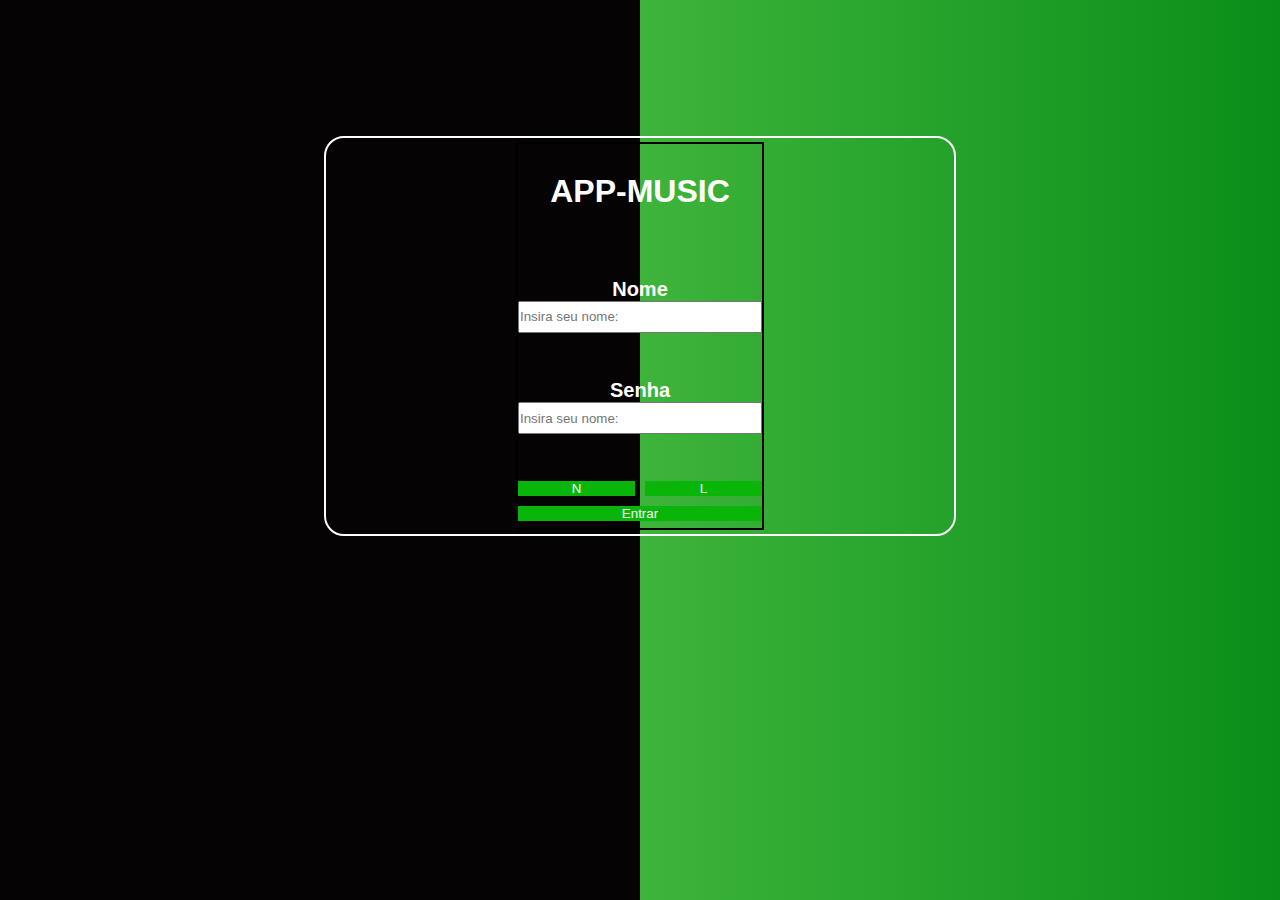
==== index.html @ c8bd974d "sportyMusic" ====
<!DOCTYPE html>
<html lang="en">

<head>
    <meta charset="UTF-8">
    <meta http-equiv="X-UA-Compatible" content="IE=edge">
    <meta name="viewport" content="width=device-width, initial-scale=1.0">
    <link rel="stylesheet" href="estilosCss/index.css">
    <title>Document</title>
</head>

<body id="corpo">
    <div id="loginP">
        <form id="formulario" >
            <h1>APP-MUSIC</h1>
            <div class="nome">
                <label>Nome</label>
                <input type="name" placeholder="Insira seu nome: " required>
            </div>
            <div class="senha">
                <label>Senha</label>
                <input type="password" placeholder="Insira seu nome: " required>
            </div>
            <div class="botoes">
                <div class="bts">
                    <button id="bts1" onclick="Noite()">N</button>
                    <button id="bts2" onclick="Dia()">L</button>
                </div>
                <button id="bts3">Entrar</button>
            </div> 

            <audio src="Aaron-Smith-Dancin-_KRONO-Remix_-_1_.mp3" autoplay ></audio>
        </form>
    </div>
    <script src="funcoes/index.js"></script>
</body>

</html>
---- estilosCss/index.css ----
*{
    padding: 0;
    box-sizing: border-box;
    font-family: 'Franklin Gothic Medium', 'Arial Narrow', Arial, sans-serif;

}
#corpo{
    display: flex;
    flex-direction: column;
    align-items: center;
    justify-content: center;
    color: #fff;
    background: linear-gradient(90deg, rgba(5,3,3,1) 50%, rgba(62,180,58,1) 0%, rgba(10,142,25,1) 100%)
}
#loginP{
    display: flex;
    flex-direction: column;
    align-items: center;
    justify-content: center;
    max-width: 50%;
    width: 100%;
    height: 25rem;
    margin-top: 8rem;
    border-radius: 20px;
    padding: 4px;
    border: solid #ffffff 2px;
}
h1{
    font-family: 'Franklin Gothic Medium', 'Arial Narrow', Arial, sans-serif;
}
#formulario{
    display: flex;
    flex-direction: column;
    align-items: center;
    justify-content: space-around;
    max-width: 100%;
    width: 40%;
    height: 25rem;
    border: solid #000000 2px;
}
.nome, .senha{
    display: flex;
    flex-direction: column;
    align-items: center;
    justify-content: space-around;
    margin-top: 2rem;
    width: 100%;
    /* border:solid red 1px; */
}
label{
    font-size: 20px;
    font-weight: 900;
    text-align: justify;
}   
.botoes{
    display: flex;
    flex-direction: column;
    align-items: center;
    justify-content: center;
    width: 100%;
    gap: 10px;
    margin-top: 2rem;
}
.bts{
    display: flex;
    flex-direction: row;
    align-items: center;
    gap: 10px;
    justify-content: center;
    width: 100%;
}
.bts1{
    display: flex;
    flex-direction: row;
    align-items: center;
    justify-content: center;
    
}
button{
    display: flex;
    flex-direction: column;
    align-items: center;
    justify-content: center;
    width: 100%;
    outline: none;
    border: none;
    background: rgb(8, 181, 8);
    color: #fff;
    cursor: pointer;
    transition: 1s;
}
input{
    display: flex;
    flex-direction: column;
    align-items: center;
    justify-content: center;
    width: 100%;
    height: 2rem;
    outline: none;
}
button:hover{
    background: linear-gradient(117deg, rgba(69,224,30,0.9080882352941176) 30%, rgba(14,23,16,0.8184523809523809) 76%);
}

@media (max-width:870px){
    #loginP{
        display: flex;
        flex-direction: column;
        align-items: center;
        max-width: 100%;
        justify-content: center;
    }
    #formulario{
        display: flex;
        flex-direction: column;
        align-items: center;
        max-width: 100%;
        justify-content: center;
    }
}
@media (max-width:561px){
    #formulario{
        width: 70%;
    }
    #loginP{
        width: 100%;
    }
}
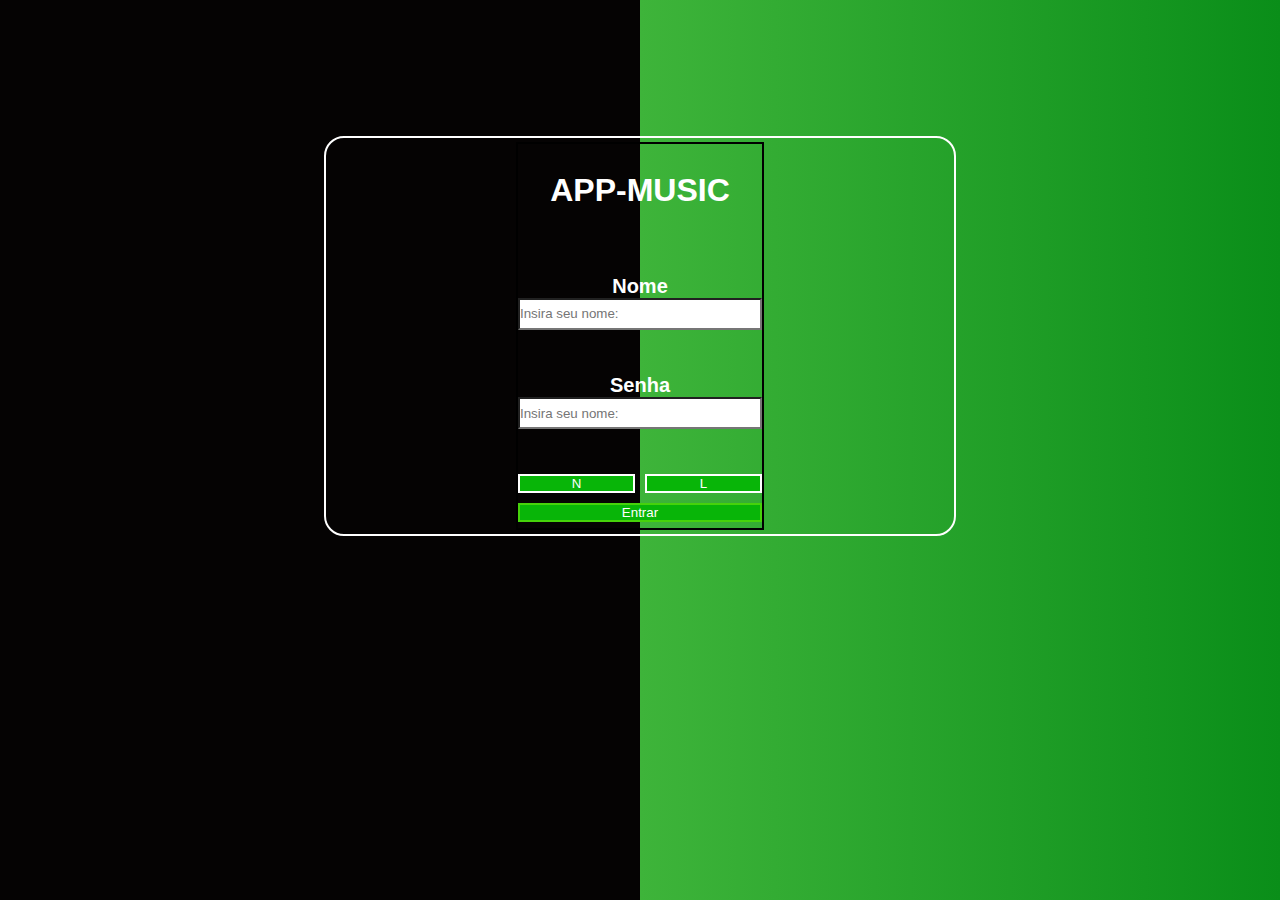
==== commit bf2582b3: "sportyMusic" ====
--- a/index.html
+++ b/index.html
@@ -23,13 +23,14 @@
             </div>
             <div class="botoes">
                 <div class="bts">
-                    <button id="bts1" onclick="Noite()">N</button>
-                    <button id="bts2" onclick="Dia()">L</button>
+                    <button id="bts1" onclick="Noite()"  style="border: solid 2px rgb(255, 255, 255);" >N</button>
+                    <button id="bts2" onclick="Dia()"  style="border: solid 2px rgb(255, 255, 255);">L</button>
                 </div>
-                <button id="bts3">Entrar</button>
+                <button id="bts3"   style="border: solid 2px rgb(70, 210, 11);" ><a href="pages/pag2/pag02.html" style="text-decoration: none; color:#fff">Entrar</a></button>
             </div> 
-
-            <audio src="Aaron-Smith-Dancin-_KRONO-Remix_-_1_.mp3" autoplay ></audio>
+            <audio id="musica" autoplay loop>
+                <source src="Aaron-Smith-Dancin-_KRONO-Remix_-_1_.mp3" type="audio/mpeg">
+            </audio>
         </form>
     </div>
     <script src="funcoes/index.js"></script>
--- a/estilosCss/index.css
+++ b/estilosCss/index.css
@@ -97,6 +97,8 @@
     width: 100%;
     height: 2rem;
     outline: none;
+    background: #fff;
+    color:#000000
 }
 button:hover{
     background: linear-gradient(117deg, rgba(69,224,30,0.9080882352941176) 30%, rgba(14,23,16,0.8184523809523809) 76%);
